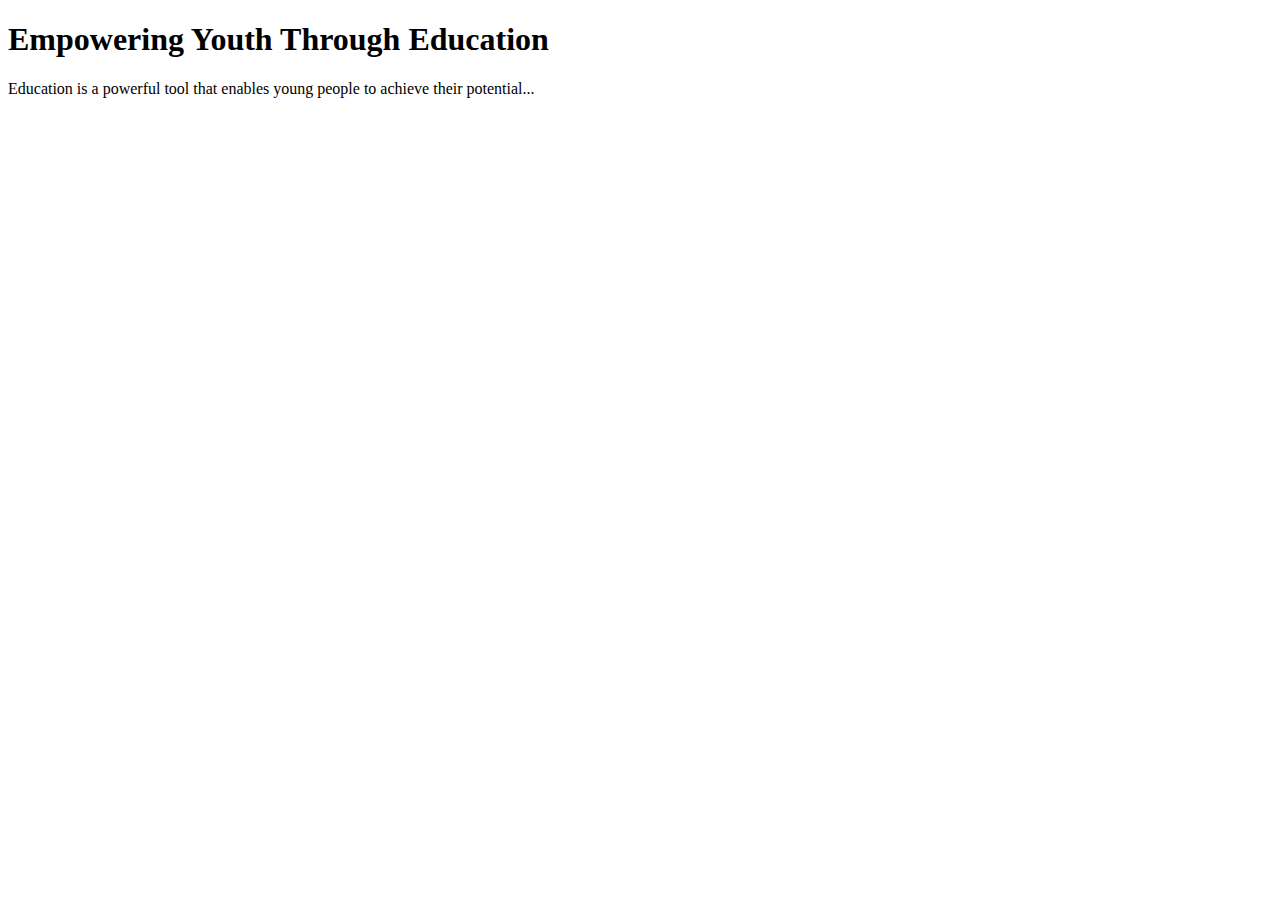
==== posts/post1.html @ 77af07b5 "Initial commit: Added all website files" ====
<!DOCTYPE html>
<html lang="en">
<head>
    <meta charset="UTF-8">
    <meta name="viewport" content="width=device-width, initial-scale=1.0">
    <title>Empowering Youth Through Education</title>
    <link rel="stylesheet" href="styles.css">
</head>
<body>
    <h1>Empowering Youth Through Education</h1>
    <p>Education is a powerful tool that enables young people to achieve their potential...</p>
</body>
</html>
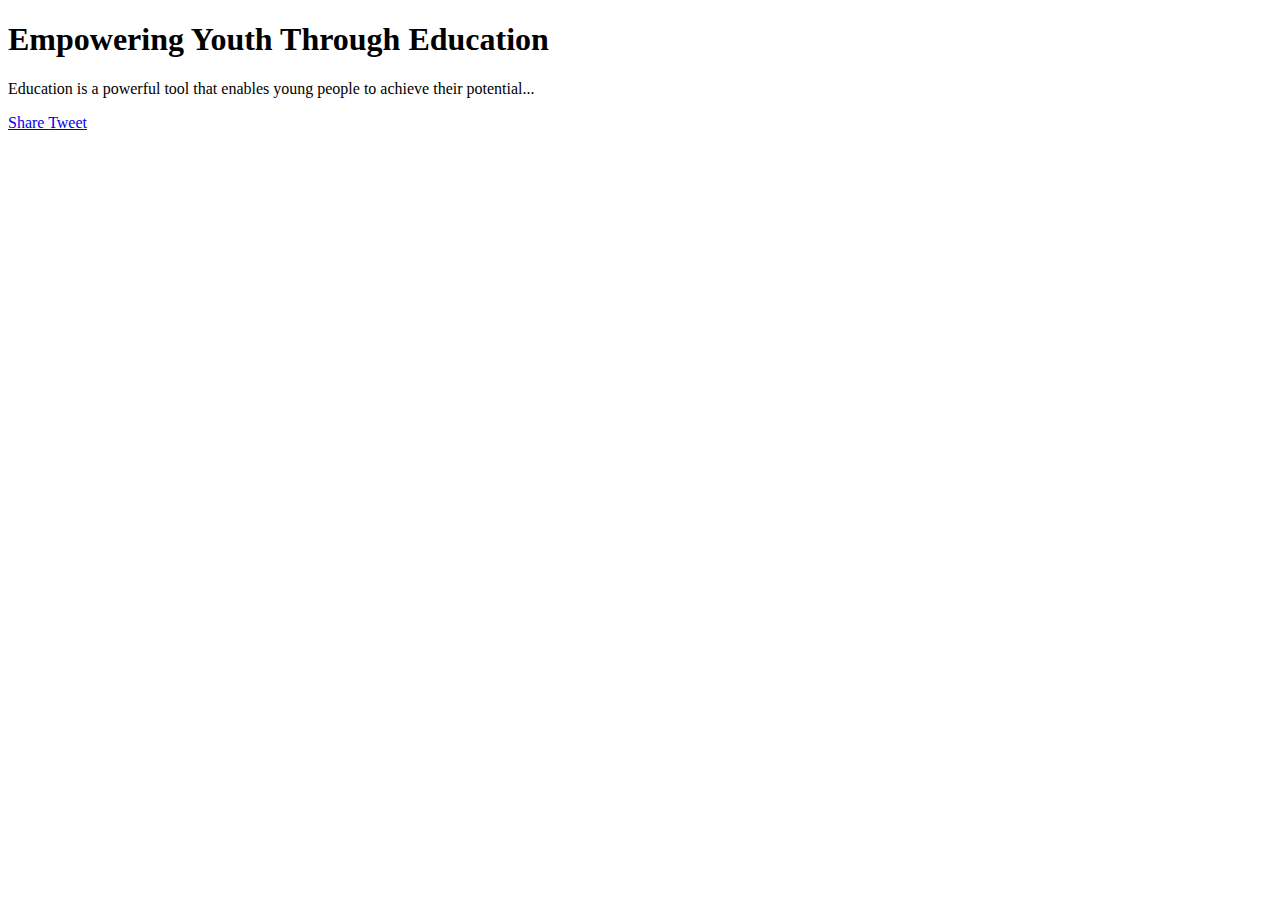
==== commit 61c9bc51: "Final" ====
--- a/posts/post1.html
+++ b/posts/post1.html
@@ -9,5 +9,14 @@
 <body>
     <h1>Empowering Youth Through Education</h1>
     <p>Education is a powerful tool that enables young people to achieve their potential...</p>
+    <div class="share-buttons">
+        <a href="https://facebook.com/sharer/sharer.php?u=URL_TO_POST" target="_blank">
+            <i class="fab fa-facebook"></i> Share
+        </a>
+        <a href="https://twitter.com/intent/tweet?url=URL_TO_POST&text=Check out this post!" target="_blank">
+            <i class="fab fa-twitter"></i> Tweet
+        </a>
+    </div>
+    
 </body>
 </html>
